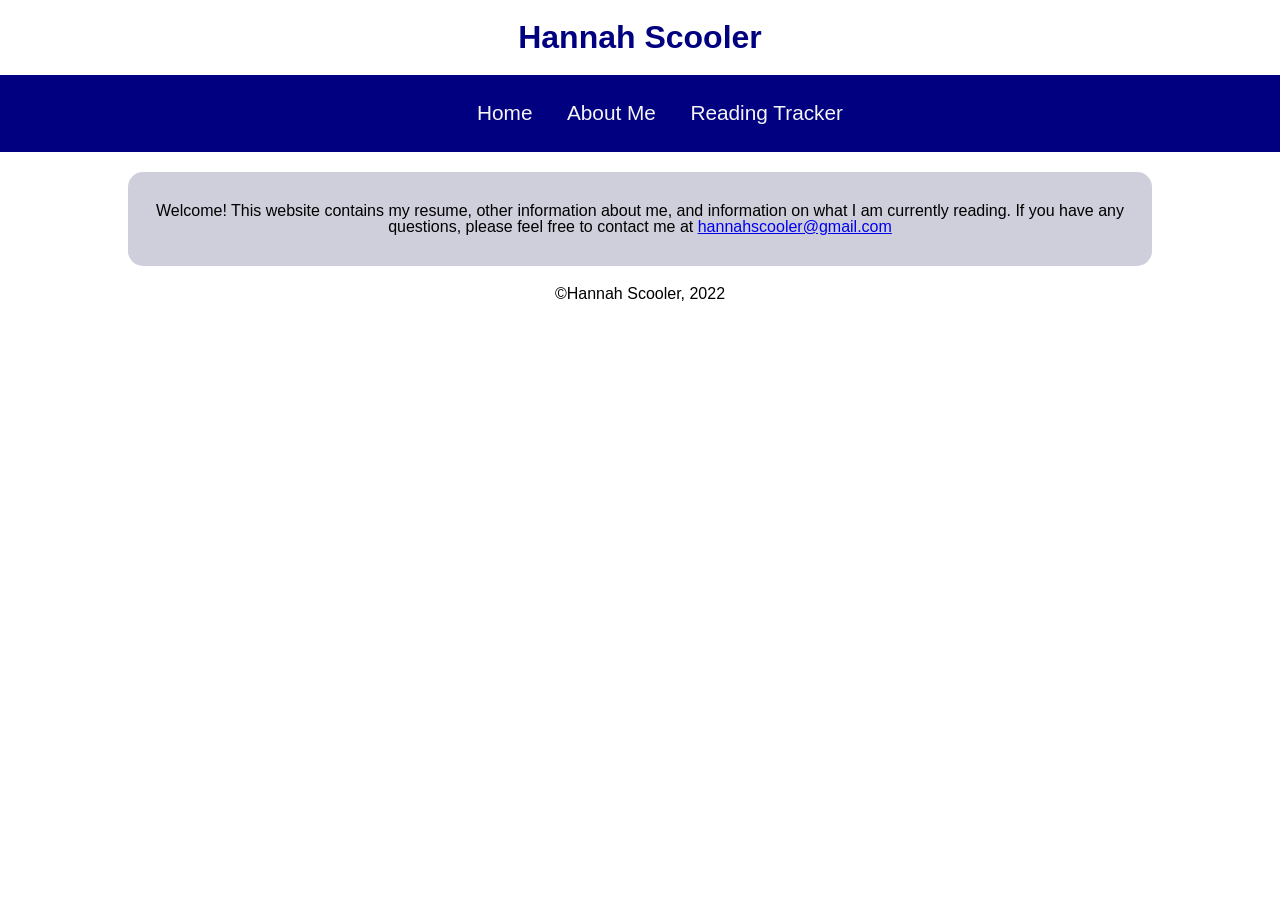
==== index.html @ 4e6b580d "fixing links" ====
<!DOCTYPE html>
<html lang="en">
    <head>
        <meta charset="utf-8">
        <title>Hannah Scooler</title>
        <link rel="stylesheet" href="stylesheet.css">
    </head>

    <body>
        <header> 
            <h1>Hannah Scooler</h1>
        </header>

        <nav>
            <ul>
                <li><a href="/index.html">Home</a></li>
                <li><a href="/about.html">About Me</a></li>
                <li><a href="/reading.html">Reading Tracker</a></li>
            </ul>
        </nav>

        <main>
            <section>
                <p>Welcome! This website contains my resume, other information about me, and information on what I am currently reading. 
                    If you have any questions, please feel free to contact me at <a href="mailto: hannahscoolerh@gmail.com">hannahscooler@gmail.com</a></p>
            </section>
        </main>

        <footer>
            <p>&copy;Hannah Scooler, 2022</p>
        </footer>
    </body>
</html>
---- stylesheet.css ----
header, footer
{
    background-color: whitesmoke;
    width: 100%;
    text-align: center; 
    display: inline;
}
nav
{
    text-align: center;
    background-color: navy;
    padding: 12px 0px;
}
nav ul li 
{
    display: inline;
    text-decoration: none;
    cursor: pointer;
}
nav ul li a
{
    font-size: 130%;
    text-decoration: none;
    color: whitesmoke; 
    background-color: navy;
    padding: 20px 15px;
}
nav ul li a:hover
{
    background-color: whitesmoke;
    color: navy;
}
body
{
    line-height: 1;
    font-size: 12;
    font-family: 'Lucida Sans', 'Lucida Sans Regular', 'Lucida Grande', 'Lucida Sans Unicode', Geneva, Verdana, sans-serif;
    margin: 0px;
    padding: 0px;
    text-align: center;
}
h1
{
    color: navy;
    font-size: 200%;
    text-align: center;
}
section
{
    background-color: rgba(188, 188, 206, 0.708);
    border: 2px whitesmoke;
    border-radius: 15px; 
    padding: 15px; 
    margin: 20px 10%;
}
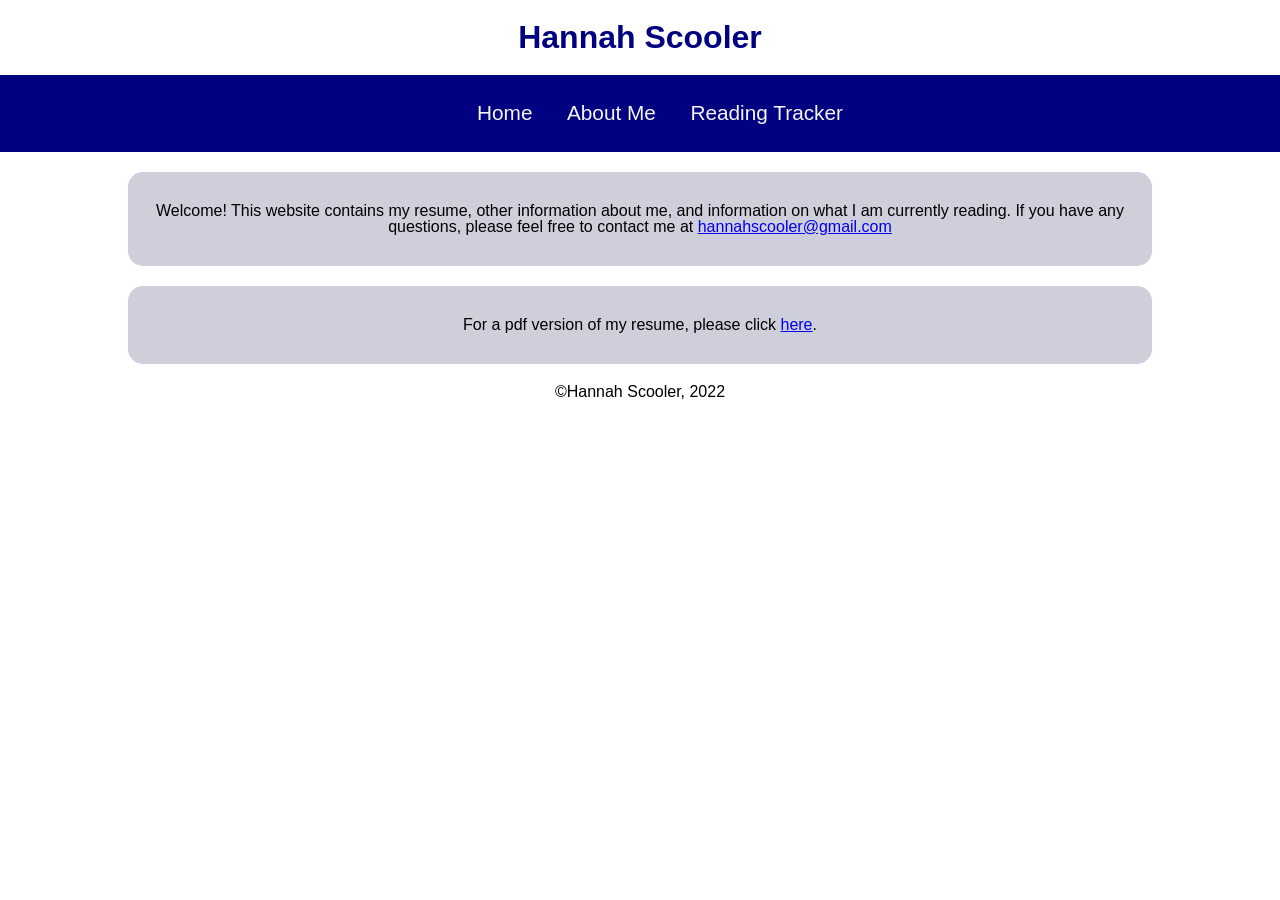
==== commit 3dcd6c6a: "adding in a link to download resume" ====
--- a/index.html
+++ b/index.html
@@ -24,6 +24,9 @@
                 <p>Welcome! This website contains my resume, other information about me, and information on what I am currently reading. 
                     If you have any questions, please feel free to contact me at <a href="mailto: hannahscoolerh@gmail.com">hannahscooler@gmail.com</a></p>
             </section>
+            <section>
+                <p>For a pdf version of my resume, please click <a href="/Resume.pdf" download>here</a>.</p> 
+            </section>
         </main>
 
         <footer>
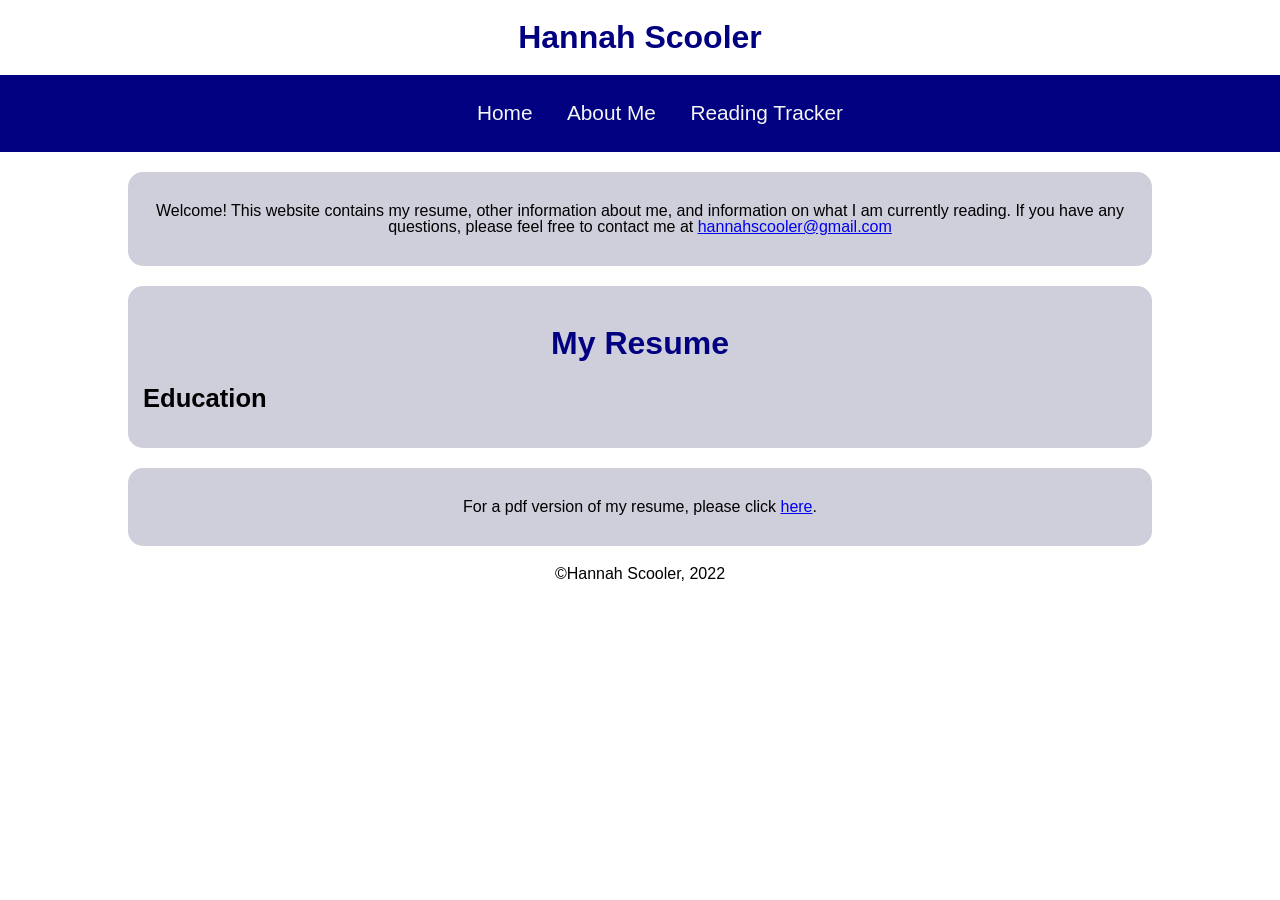
==== commit a297689f: "updating index and css" ====
--- a/index.html
+++ b/index.html
@@ -24,6 +24,11 @@
                 <p>Welcome! This website contains my resume, other information about me, and information on what I am currently reading. 
                     If you have any questions, please feel free to contact me at <a href="mailto: hannahscoolerh@gmail.com">hannahscooler@gmail.com</a></p>
             </section>
+            <section> 
+                <h1>My Resume</h1>
+                <h2>Education</h2>
+                <p></p>
+            </section>
             <section>
                 <p>For a pdf version of my resume, please click <a href="/Resume.pdf" download>here</a>.</p> 
             </section>
--- a/stylesheet.css
+++ b/stylesheet.css
@@ -45,6 +45,12 @@
     font-size: 200%;
     text-align: center;
 }
+h2
+{
+    color:black;
+    font-size: 160%;
+    text-align: left;
+}
 section
 {
     background-color: rgba(188, 188, 206, 0.708);
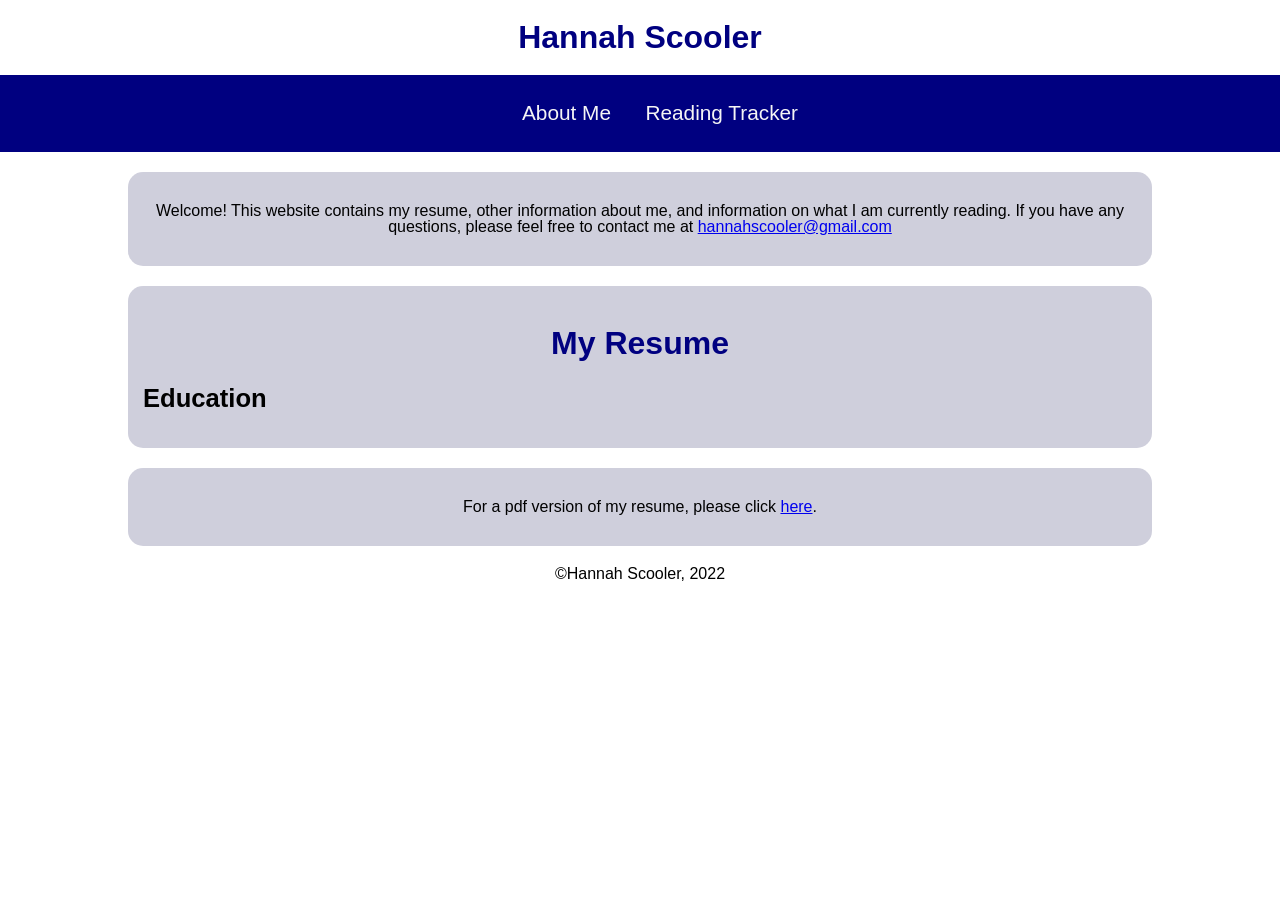
==== commit 6271b13b: "removing about.html to condense information" ====
--- a/index.html
+++ b/index.html
@@ -13,8 +13,7 @@
 
         <nav>
             <ul>
-                <li><a href="/index.html">Home</a></li>
-                <li><a href="/about.html">About Me</a></li>
+                <li><a href="/index.html">About Me</a></li>
                 <li><a href="/reading.html">Reading Tracker</a></li>
             </ul>
         </nav>
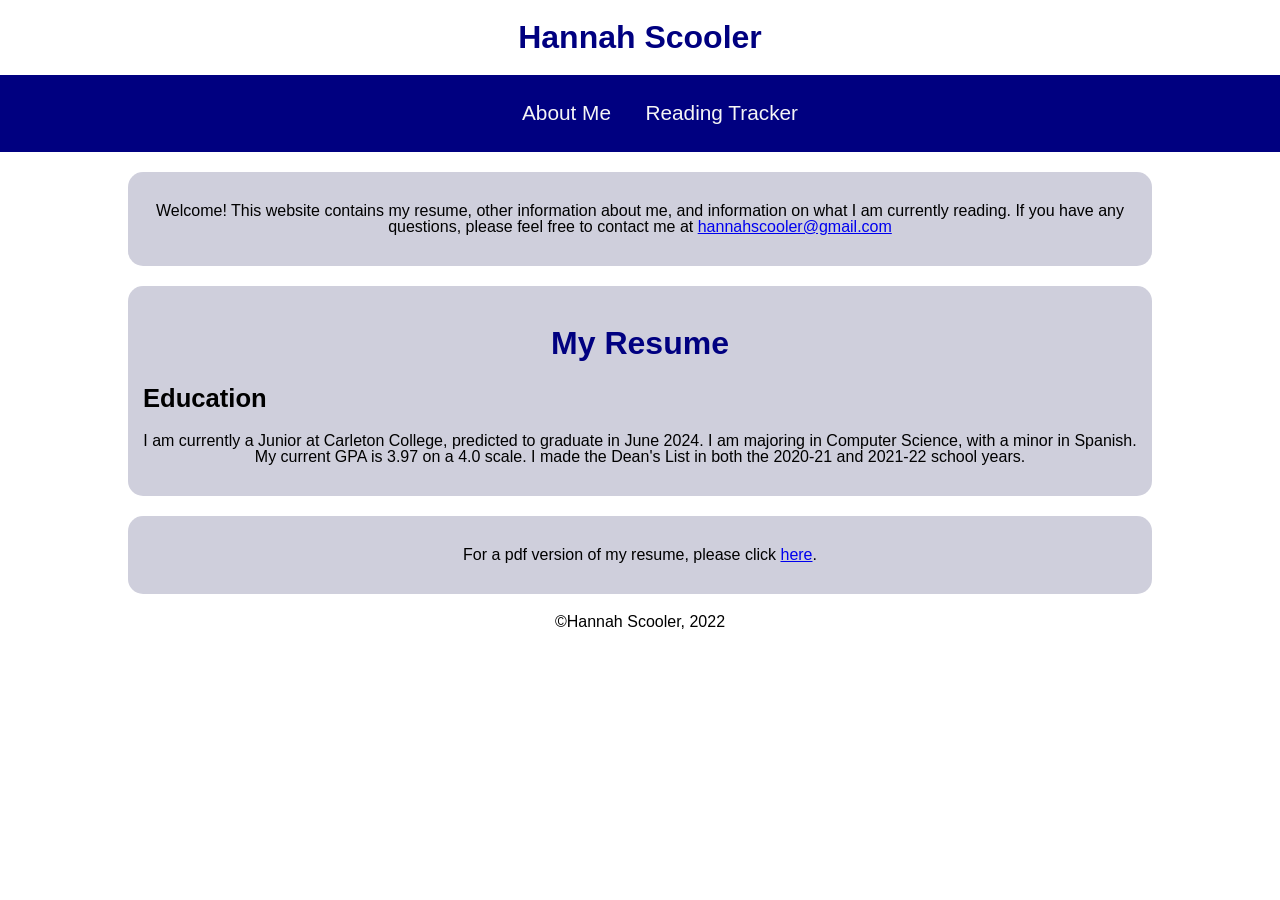
==== commit ea705245: "adding info" ====
--- a/index.html
+++ b/index.html
@@ -26,7 +26,10 @@
             <section> 
                 <h1>My Resume</h1>
                 <h2>Education</h2>
-                <p></p>
+                <p>I am currently a Junior at Carleton College, predicted to graduate in June 2024. 
+                    I am majoring in Computer Science, with a minor in Spanish.
+                    My current GPA is 3.97 on a 4.0 scale. I made the Dean's List in both the 2020-21 and 2021-22 school years.
+                </p>
             </section>
             <section>
                 <p>For a pdf version of my resume, please click <a href="/Resume.pdf" download>here</a>.</p> 
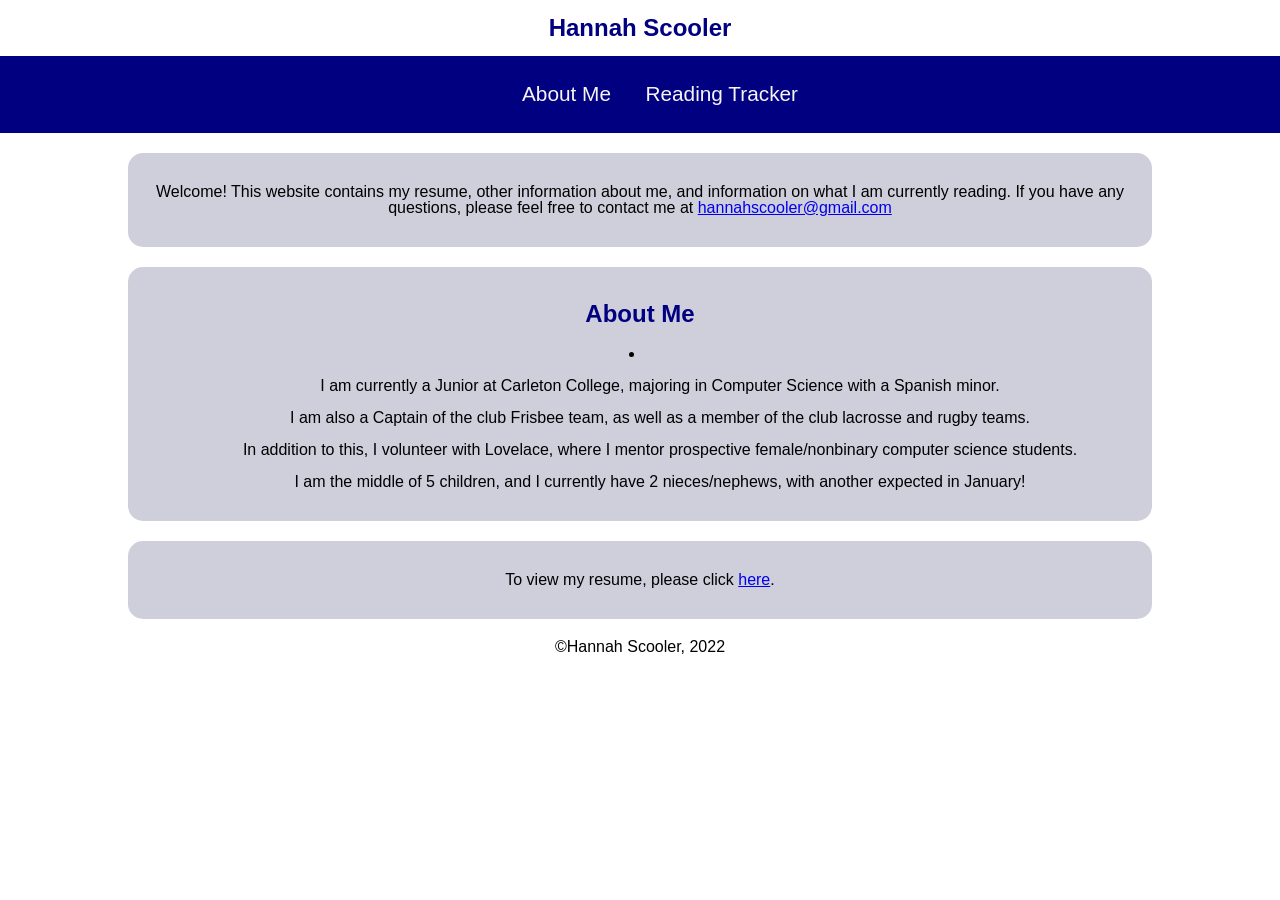
==== commit b10f9f19: "updating about me" ====
--- a/index.html
+++ b/index.html
@@ -24,15 +24,16 @@
                     If you have any questions, please feel free to contact me at <a href="mailto: hannahscoolerh@gmail.com">hannahscooler@gmail.com</a></p>
             </section>
             <section> 
-                <h1>My Resume</h1>
-                <h2>Education</h2>
-                <p>I am currently a Junior at Carleton College, predicted to graduate in June 2024. 
-                    I am majoring in Computer Science, with a minor in Spanish.
-                    My current GPA is 3.97 on a 4.0 scale. I made the Dean's List in both the 2020-21 and 2021-22 school years.
-                </p>
+                <h1>About Me</h1>
+                <li>
+                    <ul>I am currently a Junior at Carleton College, majoring in Computer Science with a Spanish minor.</ul>
+                    <ul>I am also a Captain of the club Frisbee team, as well as a member of the club lacrosse and rugby teams.</ul>
+                    <ul>In addition to this, I volunteer with Lovelace, where I mentor prospective female/nonbinary computer science students.</ul>
+                    <ul>I am the middle of 5 children, and I currently have 2 nieces/nephews, with another expected in January!</ul>
+                </li>
             </section>
             <section>
-                <p>For a pdf version of my resume, please click <a href="/Resume.pdf" download>here</a>.</p> 
+                <p>To view my resume, please click <a href="https://docs.google.com/document/d/1E71lwb5Ng6fGoYnllo795bBQAcOtS-8Gm0ohxHOcEYw/edit?usp=sharing">here</a>.</p> 
             </section>
         </main>
 
--- a/stylesheet.css
+++ b/stylesheet.css
@@ -42,13 +42,13 @@
 h1
 {
     color: navy;
-    font-size: 200%;
+    font-size: 150%;
     text-align: center;
 }
 h2
 {
     color:black;
-    font-size: 160%;
+    font-size: 125%;
     text-align: left;
 }
 section
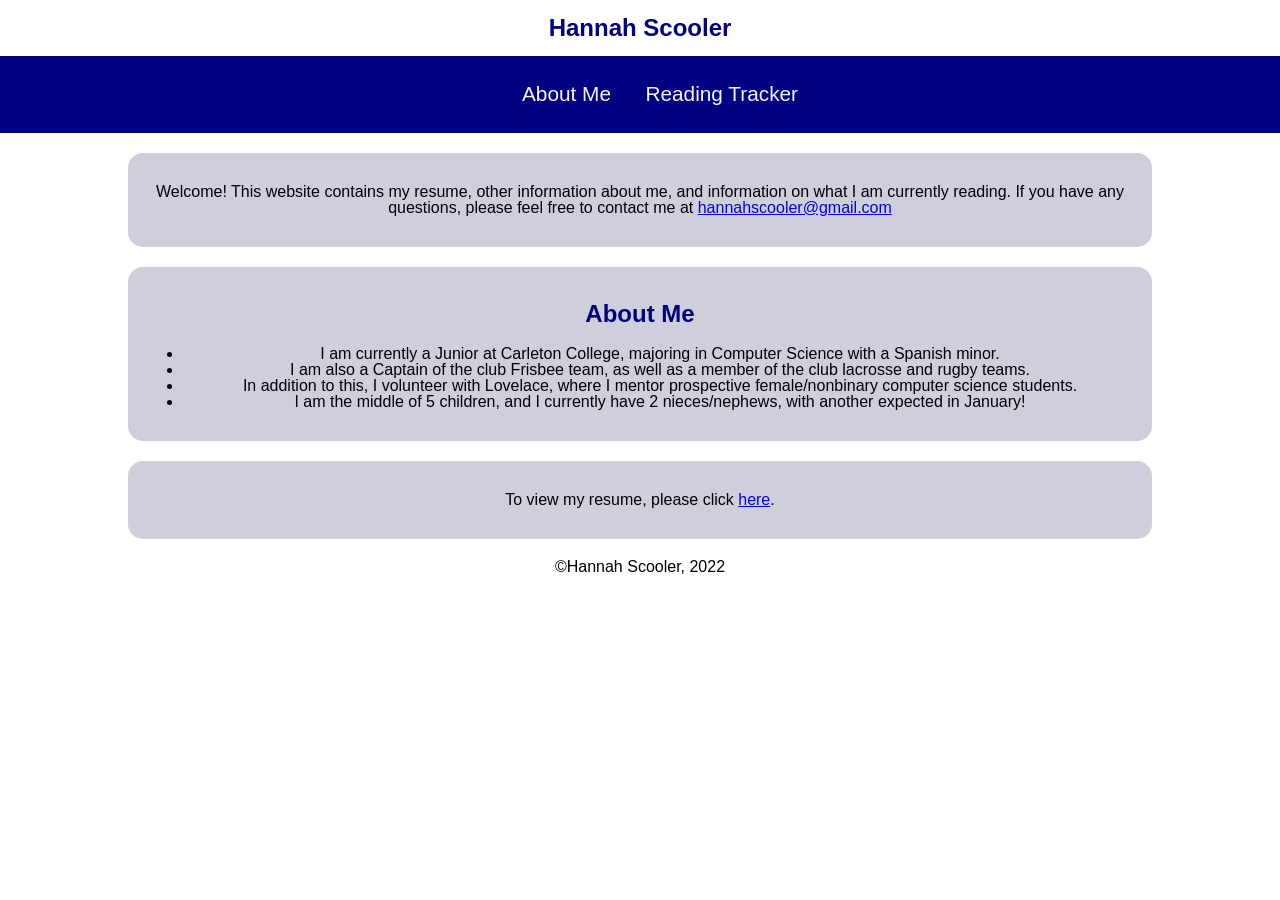
==== commit 8c4b81e7: "updating info" ====
--- a/index.html
+++ b/index.html
@@ -25,12 +25,12 @@
             </section>
             <section> 
                 <h1>About Me</h1>
-                <li>
-                    <ul>I am currently a Junior at Carleton College, majoring in Computer Science with a Spanish minor.</ul>
-                    <ul>I am also a Captain of the club Frisbee team, as well as a member of the club lacrosse and rugby teams.</ul>
-                    <ul>In addition to this, I volunteer with Lovelace, where I mentor prospective female/nonbinary computer science students.</ul>
-                    <ul>I am the middle of 5 children, and I currently have 2 nieces/nephews, with another expected in January!</ul>
-                </li>
+                <ul>
+                    <li>I am currently a Junior at Carleton College, majoring in Computer Science with a Spanish minor.</li>
+                    <li>I am also a Captain of the club Frisbee team, as well as a member of the club lacrosse and rugby teams.</li>
+                    <li>In addition to this, I volunteer with Lovelace, where I mentor prospective female/nonbinary computer science students.</li>
+                    <li>I am the middle of 5 children, and I currently have 2 nieces/nephews, with another expected in January!</li>
+                </ul>
             </section>
             <section>
                 <p>To view my resume, please click <a href="https://docs.google.com/document/d/1E71lwb5Ng6fGoYnllo795bBQAcOtS-8Gm0ohxHOcEYw/edit?usp=sharing">here</a>.</p> 
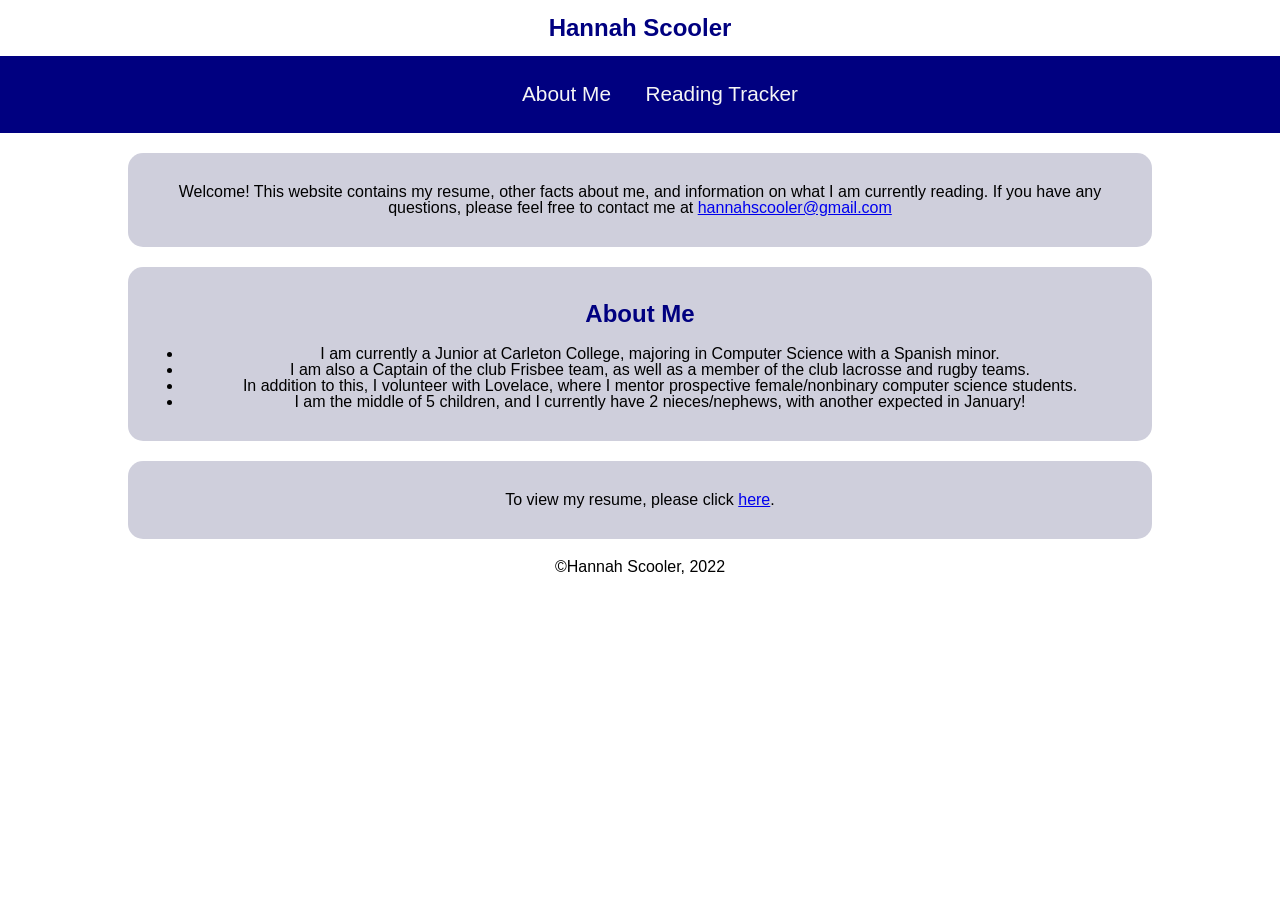
==== commit 49415acd: "updating info and current book" ====
--- a/index.html
+++ b/index.html
@@ -20,7 +20,7 @@
 
         <main>
             <section>
-                <p>Welcome! This website contains my resume, other information about me, and information on what I am currently reading. 
+                <p>Welcome! This website contains my resume, other facts about me, and information on what I am currently reading. 
                     If you have any questions, please feel free to contact me at <a href="mailto: hannahscoolerh@gmail.com">hannahscooler@gmail.com</a></p>
             </section>
             <section> 
--- a/stylesheet.css
+++ b/stylesheet.css
@@ -59,3 +59,7 @@
     padding: 15px; 
     margin: 20px 10%;
 }
+ul li
+{
+    text-align: center;
+}
